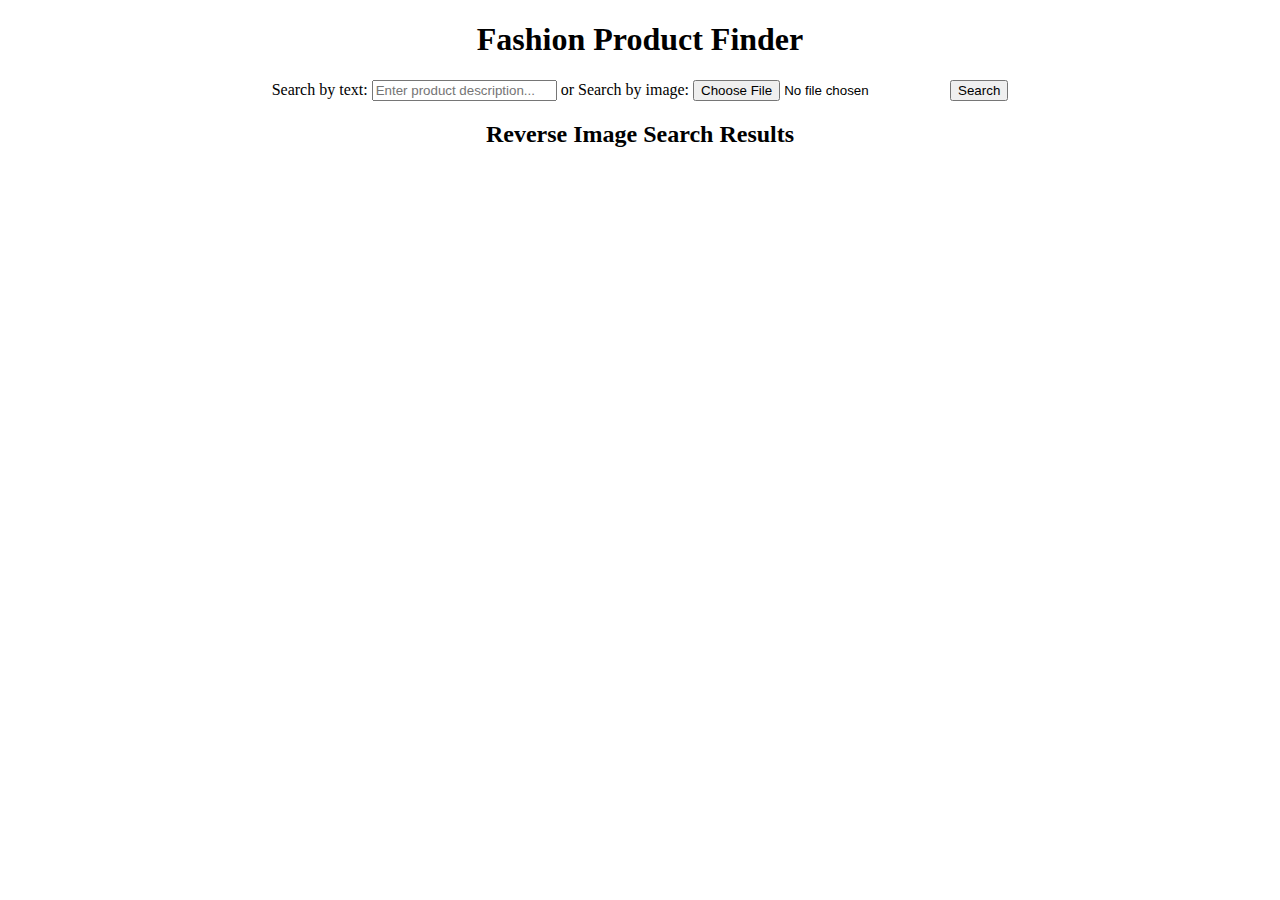
==== frontend/old_index.html @ f2f49514 "v1.0" ====
<!-- frontend/index.html -->
<!DOCTYPE html>
<html lang="en">
<head>
    <meta charset="UTF-8">
    <meta name="viewport" content="width=device-width, initial-scale=1.0">
    <title>Fashion Product Search</title>
    <link rel="stylesheet" href="style.css">
</head>
<body>
    <div class="container">
        <h1>Fashion Product Finder</h1>
        <form id="searchForm">
            <label for="textInput">Search by text:</label>
            <input type="text" id="textInput" name="textInput" placeholder="Enter product description...">
            
            <label for="imageInput">or Search by image:</label>
            <input type="file" id="imageInput" name="imageInput" accept="image/*">
            
            <button type="button" onclick="submitSearch()">Search</button>
        </form>
        
        <div id="resultsContainer">
            <!-- Initial search results will be displayed here -->
        </div>
        
        <h2>Reverse Image Search Results</h2>
        <div id="reverseSearchContainer">
            <!-- Reverse image search results will be displayed here -->
        </div>
        
        <div class="loader loader--style2" title="1">
            <svg version="1.1" id="loader-1" xmlns="http://www.w3.org/2000/svg" xmlns:xlink="http://www.w3.org/1999/xlink" x="0px" y="0px"
               width="40px" height="40px" viewBox="0 0 50 50" style="enable-background:new 0 0 50 50;" xml:space="preserve">
            <path fill="#000" d="M25.251,6.461c-10.318,0-18.683,8.365-18.683,18.683h4.068c0-8.071,6.543-14.615,14.615-14.615V6.461z">
              <animateTransform attributeType="xml"
                attributeName="transform"
                type="rotate"
                from="0 25 25"
                to="360 25 25"
                dur="0.6s"
                repeatCount="indefinite"/>
              </path>
            </svg>
          </div>
    </div>
    <script src="script.js"></script>
</body>
</html>
---- frontend/style.css ----
/* frontend/style.css */

.container {
    width: 80%;
    margin: 0 auto;
    text-align: center;
}

#resultsContainer, #reverseSearchContainer {
    margin-top: 20px;
}

.result-item, .link-item {
    display: inline-block; /* Use inline-block to allow horizontal alignment */
    margin: 10px; /* Spacing between items */
    text-align: center; /* Center align text below images */
}

.card {
    width: 175px; /* Fixed width for card */
    margin: 10px; /* Spacing between cards */
    border: 1px solid #ccc; /* Optional: border for cards */
    border-radius: 5px; /* Optional: rounded corners */
    padding: 10px; /* Padding within the card */
    background-color: #f9f9f9; /* Optional: background color for cards */
    box-shadow: 0 2px 5px rgba(0,0,0,0.1); /* Optional: shadow effect */
}

img {
    width: 100%; /* Make images take the full width of the card */
    height: 150px; /* Fixed height for uniformity */
    object-fit: cover; /* Ensure images cover the area without stretching */
    border-radius: 5px; /* Rounded corners for images */
}

.loader {
    margin: 0 0 2em;
    height: 100px;
    width: 20%;
    text-align: center;
    padding: 1em;
    margin: 0 auto 1em;
    display: none; /* Hide by default */
    vertical-align: top;
}

svg path,
svg rect {
    fill: #FF6700;
}
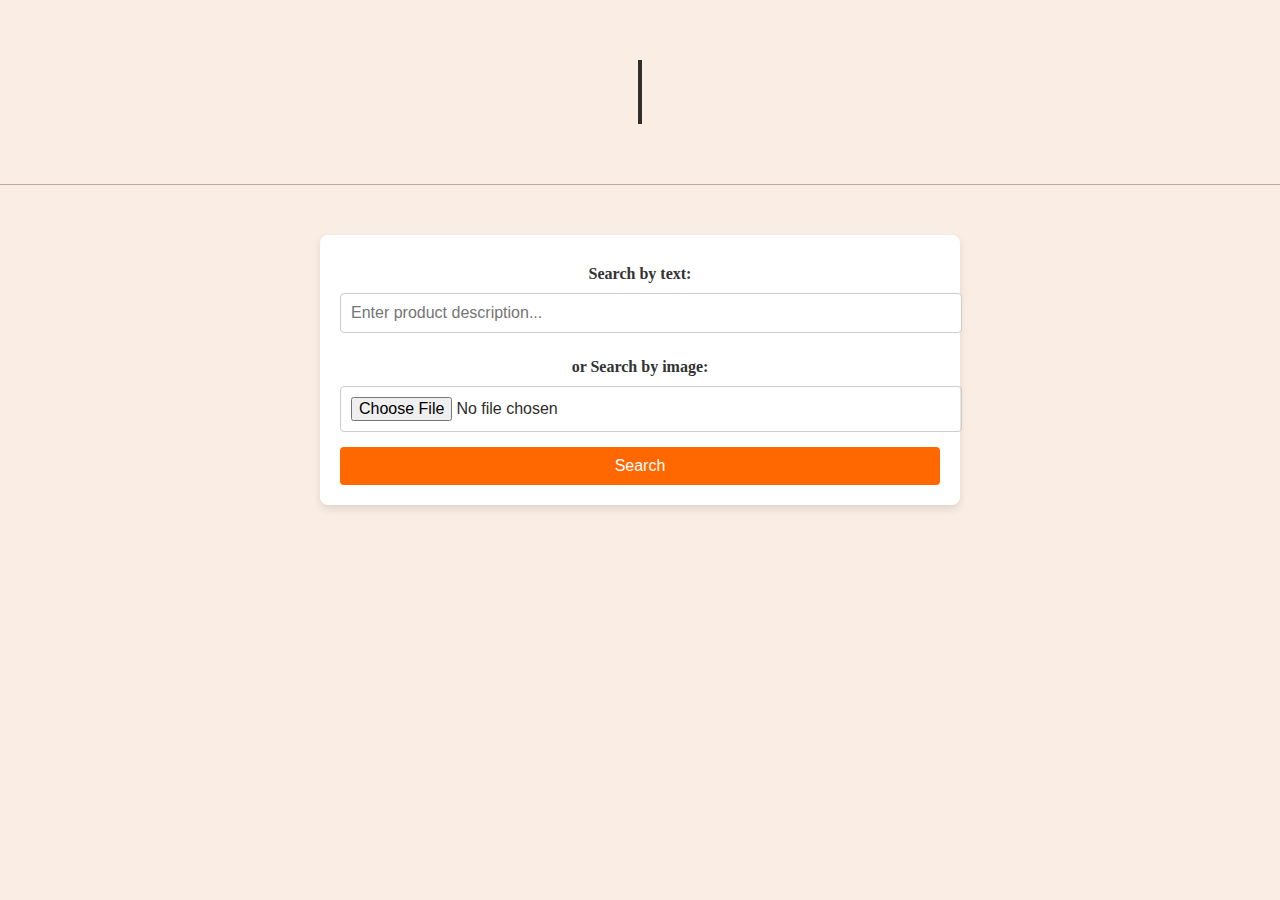
==== commit 21b6da33: "UI Changes" ====
--- a/frontend/old_index.html
+++ b/frontend/old_index.html
@@ -1,4 +1,3 @@
-<!-- frontend/index.html -->
 <!DOCTYPE html>
 <html lang="en">
 <head>
@@ -8,42 +7,40 @@
     <link rel="stylesheet" href="style.css">
 </head>
 <body>
-    <div class="container">
-        <h1>Fashion Product Finder</h1>
-        <form id="searchForm">
-            <label for="textInput">Search by text:</label>
-            <input type="text" id="textInput" name="textInput" placeholder="Enter product description...">
-            
-            <label for="imageInput">or Search by image:</label>
-            <input type="file" id="imageInput" name="imageInput" accept="image/*">
-            
-            <button type="button" onclick="submitSearch()">Search</button>
-        </form>
-        
-        <div id="resultsContainer">
-            <!-- Initial search results will be displayed here -->
+    <header>
+        <h1 class="typing-text">Fashion Product Finder</h1>
+    </header>
+    <main>
+        <div class="search-container">
+            <form id="searchForm">
+                <label for="textInput">Search by text:</label>
+                <input type="text" id="textInput" name="textInput" placeholder="Enter product description...">
+                
+                <label for="imageInput">or Search by image:</label>
+                <input type="file" id="imageInput" name="imageInput" accept="image/*">
+                
+                <button type="button" class="search-button" onclick="submitSearch()">Search</button>
+            </form>
         </div>
         
-        <h2>Reverse Image Search Results</h2>
-        <div id="reverseSearchContainer">
+        <section id="resultsContainer" class="results-section">
+            <!-- Initial search results will be displayed here -->
+        </section>
+        
+        <h2 id="reverseResultsHeading" class="results-heading" style="display: none;">Reverse Image Search Results</h2>
+        <section id="reverseSearchContainer" class="results-section">
             <!-- Reverse image search results will be displayed here -->
-        </div>
+        </section>
         
         <div class="loader loader--style2" title="1">
             <svg version="1.1" id="loader-1" xmlns="http://www.w3.org/2000/svg" xmlns:xlink="http://www.w3.org/1999/xlink" x="0px" y="0px"
-               width="40px" height="40px" viewBox="0 0 50 50" style="enable-background:new 0 0 50 50;" xml:space="preserve">
-            <path fill="#000" d="M25.251,6.461c-10.318,0-18.683,8.365-18.683,18.683h4.068c0-8.071,6.543-14.615,14.615-14.615V6.461z">
-              <animateTransform attributeType="xml"
-                attributeName="transform"
-                type="rotate"
-                from="0 25 25"
-                to="360 25 25"
-                dur="0.6s"
-                repeatCount="indefinite"/>
-              </path>
+                 width="40px" height="40px" viewBox="0 0 50 50" style="enable-background:new 0 0 50 50;" xml:space="preserve">
+                <path fill="#FF6700" d="M25.251,6.461c-10.318,0-18.683,8.365-18.683,18.683h4.068c0-8.071,6.543-14.615,14.615-14.615V6.461z">
+                    <animateTransform attributeType="xml" attributeName="transform" type="rotate" from="0 25 25" to="360 25 25" dur="0.6s" repeatCount="indefinite"/>
+                </path>
             </svg>
-          </div>
-    </div>
+        </div>
+    </main>
     <script src="script.js"></script>
 </body>
 </html>
--- a/frontend/style.css
+++ b/frontend/style.css
@@ -48,3 +48,199 @@
 svg rect {
     fill: #FF6700;
 }
+
+/* General page styling */
+body {
+    margin: 0;
+    padding: 0;
+    font-family: 'Georgia', serif;
+    background-color: #f9ede4; /* Light beige background */
+    color: #2e2e2d;
+    position: relative;
+}
+/* Typing animation */
+@keyframes typing {
+    from { width: 0; }
+    to { width: 100%; }
+}
+
+@keyframes blink-cursor {
+    0% {
+        border-right-color: black;
+    }
+    50% {
+        border-right-color: transparent;
+    }
+    100% {
+        border-right-color: tranasparent; /* Cursor disappears */
+    }
+}
+
+/* Typing text styling */
+.typing-text {
+    font-size: 3.5rem;
+    font-weight: bold;
+    color: #2e2e2d;
+    white-space: nowrap; /* Prevent text wrapping */
+    overflow: hidden; /* Hide the overflowing text */
+    border-right: 4px solid; /* Add the cursor */
+    width: 0; /* Initial width set to 0 */
+    animation: 
+        typing 5s steps(40, end) forwards, /* Typing animation */
+        blink-cursor 0.75s steps(40) infinite; /* Blinking cursor animation */
+    margin: 50px auto;
+    display: inline-block;
+    text-align: center;
+   
+}
+
+/* After typing finishes */
+.typing-text.completed {
+    border-right: none; /* Remove the cursor when typing finishes */
+}
+
+
+/* Main content styling */
+main {
+    text-align: center;
+    margin: 50px 0;
+    position: relative; /* Ensure main content stays above the background */
+    z-index: 1;
+}
+
+/* Background pattern styling */
+.background {
+    position: fixed;
+    top: 0;
+    left: 0;
+    width: 100%;
+    height: 100%;
+    background-image: url('pattern1.png'); /* Replace with the correct path to your pattern image */
+    background-size: cover;
+    background-repeat: repeat;
+    z-index: -1; /* Place the background behind everything */
+    opacity: 0.2; /* Adjust the opacity for a subtle effect */
+}
+
+/* Header styling */
+header {
+    display: flex;
+    justify-content: space-between;
+    align-items: center;
+    padding: 10px 50px;
+    background-color: #f9ede4;
+    border-bottom: 1px solid #c0a898;
+    position: relative; /* Ensure header is above the background */
+    z-index: 1; /* Ensure the header stays above the background */
+}
+
+.logo {
+    font-size: 1.5rem;
+    font-weight: bold;
+    color: #2e2e2d;
+}
+
+.search-container {
+    position: relative;
+}
+
+.search-bar {
+    padding: 8px 15px;
+    font-size: 1rem;
+    border: 1px solid #ccc;
+    border-radius: 4px;
+}
+
+/* Main content styling */
+main {
+    text-align: center;
+    margin: 50px 0;
+    position: relative; /* Ensure main content stays above the background */
+    z-index: 1;
+}
+
+h1 {
+    font-size: 2.5rem;
+    margin-bottom: 50px;
+}
+
+.image-gallery {
+    display: flex;
+    justify-content: center;
+    gap: 60px;
+}
+
+.image-card {
+    width: 300px;
+    height: 450px;
+    border-radius: 10px;
+    overflow: hidden;
+    border: 15px solid #977d65; /* Frame around the image */
+    box-shadow: 0 4px 6px rgba(0, 0, 0, 0.1);
+}
+
+.image-card img {
+    width: 100%;
+    height: 100%;
+    object-fit: cover;
+    border-radius: 0px;
+}
+
+/* Chat icon styling */
+.chat-icon {
+    position: fixed;
+    bottom: 20px;
+    right: 20px;
+    background-color: #7d5a4b; /* Brownish color for the background */
+    border-radius: 50%;
+    padding: 10px;
+    cursor: pointer;
+    z-index: 1; /* Ensure chat icon stays above the background */
+}
+
+.chat-icon img {
+    width: 50px;
+    height: 50px;
+}
+
+.search-container {
+    width: 80%;
+    max-width: 600px;
+    margin: 40px auto;
+    padding: 20px;
+    background-color: #fff;
+    border-radius: 8px;
+    box-shadow: 0 4px 8px rgba(0, 0, 0, 0.1);
+}
+
+.search-container label {
+    display: block;
+    margin: 10px 0 5px;
+    font-weight: bold;
+    color: #333;
+}
+
+#textInput, #imageInput {
+    width: 100%;
+    padding: 10px;
+    margin: 5px 0 15px;
+    border: 1px solid #ccc;
+    border-radius: 4px;
+    font-size: 1rem;
+}
+
+.search-button {
+    width: 100%;
+    padding: 10px;
+    background-color: #FF6700;
+    color: #fff;
+    border: none;
+    border-radius: 4px;
+    font-size: 1rem;
+    cursor: pointer;
+    transition: background-color 0.3s;
+}
+
+.search-button:hover {
+    background-color: #e65c00;
+}
